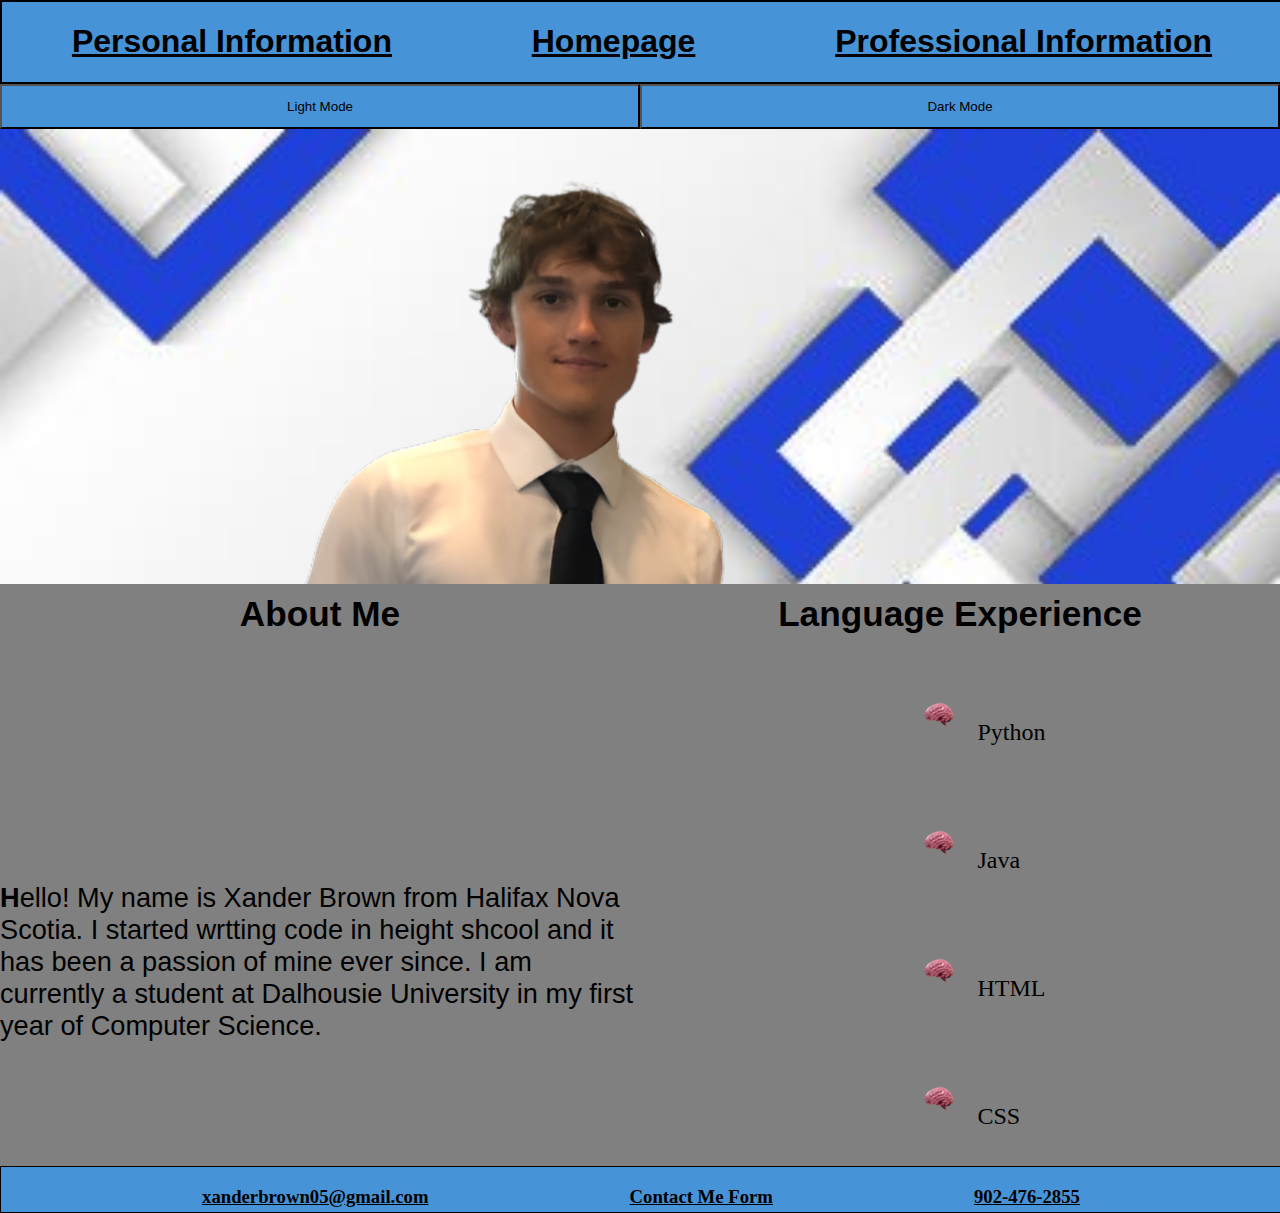
==== index.html @ 6fc48bb4 "Initial commit" ====
<!DOCTYPE html>
<html lang="en">
<head>
    <meta charset="UTF-8">
    <title>Xander's Website</title>
    <link rel="stylesheet" href="style.css">
    <meta name="viewport" content="width=device-width, initial-scale=1.0">
</head>
<body onload="checkLightMode()">
    <div id="navbar">
        <h1 aria-label="link to personal Information page" class="link"><a href="personal.html">Personal Information</a></h1>
        <h1 aria-label="link to homepage Information page"class="link"><a href="index.html">Homepage</a></h1>
        <h1 aria-label="link to professional Information page"class="link"><a href="profession.html">Professional Information</a></h1>
    </div>
    <div id="colorButtons">
        <button id="light">Light Mode</button>
        <button id="dark">Dark Mode</button>
    </div>
    <header>
        <!--Brown, X.T.-->
        <img id="picture1" src="images/Me-removebg-preview(1).png" alt="A picture of a teen on raocks by the ocean" width="100%">
    </header>
    <div id="flexbox2">
    <div id = "about">
    <h2 class="subtitle">About Me</h2>
   <p id="discription">Hello! My name is Xander Brown from Halifax Nova Scotia. I started wrtting code in height shcool and it has
    been a passion of mine ever since. I am currently a student at Dalhousie University in my first year of Computer Science.</p>
    </div>
    <div id = about>
    <div id="lang">
    <h1 class="subtitle">Language Experience</h1>
    <ul id="list">
        <li class="item">
            Python
        </li>
        <li class="item">
            Java
        </li>
        <li class="item">
            HTML
        </li>
        <li class="item">
            CSS
        </li>
    </ul>
    </div>
    </div>
    </div>
</body>
<footer id="footerbox">
    <h3 class="footeritem">
       <a href="mailto:xanderbrown05@gmail.com"> xanderbrown05@gmail.com</a>
    </h3>
    <h3 class="footeritem">
        <a href="ContactForm.html"> Contact Me Form</a>
     </h3>
    <h3 class="footeritem">
        <a href="tel:902-476-2855">902-476-2855</a>
    </h3>
</footer>
<script src="script.js"></script>
</html>
---- style.css ----
:root{
    --backgroundColor: #4793d7;
    --bodyColor: gray;
    --textColor: black;
    --errorColor: darkred;
}

*{
    background-repeat: no-repeat;
    color: var(--textColor);
}
p::first-letter{
    font-weight: bold;
}
a:hover{
    color: lightgreen;
}
#picture1{
    display:flex;
    width: 100%;
    height: 100%;
    position: relative;
}
header{
    display: flex;
    justify-content: center;
    align-items: center;
    /*https://www.vecteezy.com/free-vector/clean-background */
    background-image: url(images/cleanBack2.jpg);
    margin:0;
    background-size: cover;
}
body{
    display: flex;
    flex-direction:column;
    margin:0;
    padding:0;
    background-color: var(--bodyColor);
    min-height: 100vh;
     /*Brown, X.T.*/
    background-image: url(images/Me);
}
.subtitle{
    display:block;
    text-align: center;
    font-size: 3vw;
    font-family: 'Trebuchet MS', 'Lucida Sans Unicode', 'Lucida Grande', 'Lucida Sans', Arial, sans-serif;
}

#navbar{
    display: flex;
    direction: row;
    width:100%;
    justify-content: space-around;
    border-color: var(--textColor);
    border-width: 2px;
    border-style: solid;
    background-color: var(--backgroundColor);
    font-family: 'Segoe UI', Tahoma, Geneva, Verdana, sans-serif;
}
.link{
    display:flex;
}
#light{
    height: 5vh;
    background-color: var(--backgroundColor);
    width: 50vw;
}
#dark{
    height:5vh;
    width: 50vw;
    background-color: var(--backgroundColor);
}
#colorButtons{
    display: flex;
    flex-direction: row;
}
#flexbox2{
    display: flex;
    flex-direction: row;
    width:100%;
    justify-content: center;
}
#footerbox{
    display: flex;
    flex-direction: row;
    justify-content: space-evenly;
    width: 100%;
    height: 5vh;
    background-color: var(--backgroundColor);
    border-width: 1px;
    border-style: solid;
    margin-top: auto;
}
.footeritem{
    display: flex;
}
a, p{
    color: var(--textColor);
}
#about{
    display:flex;
    flex-direction: column;
    width:50vw;
}
#discription{
    text-align: center;
    font-family: 'Trebuchet MS', 'Lucida Sans Unicode', 'Lucida Grande', 'Lucida Sans', Arial, sans-serif;
}
.subtitle{
    display: flex;
    margin:auto;
    font-size: 2.2em;
    margin-top: 10px;
}
#list{
    display: flex;
    flex-direction: column;
    width:fit-content;
    list-style: inside;
    margin:auto;
    padding-top: 20px;
}
#lang{
    display:flex;
    flex-direction: column;
    width: 50vw;
}
p{
    font-size: 1.2em;
}
.item{
    font-size: 1.5em;
    list-style-image: url(images/brain-removebg-preview\ \(1\).png) ; /*Sanders, L. */
}
/* homepage mobile*/
@media only screen and (max-width:600px) { 
    #navbar{
        flex-direction: column;
        align-items: center;
    }
    #flexbox2{
        flex-direction: column;
        align-items:center;
        margin-bottom: 2vh;
    }
    #footerbox{
        display: flex;
        flex-direction: column;
        align-items: center;
        width: 100%;
        height: auto;
        background-color: var(--backgroundColor);
        border-width: 1px;
        border-style: solid;
        margin-top: auto;
    }
    #colorButtons{
        display: flex;
        flex-direction: column;
    }
    #light{
        width:100vw;
    }
    #dark{
        width: 100vw;
    }
}
/* tablet design */
@media only screen and (max-width:900px) and (min-width: 600px) {
    #navbar{
        font-size: 0.7em;
    }
}
/* Professional grid layout */
#projectVideo{
    width:100%;
    height:60vh;
}
main{
    display: grid;
    width: 100%;
    height:80vh;
    grid-template-columns: 1fr 1fr;
    grid-template-rows: 2fr auto 2fr 8fr 2fr;
    grid-template-areas: 
    "jam jampic"
    "video video"
    "table table"
    "image description"
    "footerin footerin";
    row-gap: 25px;
}
#gridfooter{
    grid-area: footerin;
}
#projectVideo{
    grid-area: video;
    width:100%;
    height: 100vh;
}
table{
    grid-area: table;
    
}
 table td{
    border: 1px solid;
}
#pictureOfXander{
    grid-area: image;
    width:40vw;
    height:auto;
    padding-left: 10px;
}
#discription{
    grid-area: description;
    display: inline-block;
    list-style:inside;
    margin: auto;
    text-align: left;
    font-size: 1.7em;
    list-style-type: circle ;
}
li{
padding: 4vh;
}
.gamejam{
    grid-area: jam;
    text-align:center;
    font-family: sans-serif;
    margin: auto;
}
.jampic{
    grid-area: jampic;
    margin: auto;
    width:15vw;
    height: auto;
    border-radius: 50%;
}
/* Personal Layout */
#personal{
    display: grid;
    grid-template-columns: 1fr 1fr 1fr ;
    grid-template-rows: 1.2fr 0.5fr ;
}

img[src="images/Baseball.jpg"]{
    grid-row-start: 1;
    grid-row-end: 2;
    grid-column-start: 1;
    grid-column-end: 2;
    width:32vw;
    height: auto;
    border-width: 2px;
    border-style: solid;
    margin-right: auto;
    padding-top: 2px;
}
 p ~ #baseball {
    grid-row-start: 2;
    grid-row-end: 3;
    grid-column-start: 1;
    grid-column-end: 2;
    height:auto;
    
}
#tabletennis{
    grid-row-start: 1;
    grid-row-end: 2;
    grid-column-start: 2;
    grid-column-end: 3;
    width:32vw;
    height: auto;
    border-width: 2px;
    border-style: solid;
    padding-top: 2px;

}
#tabletennis p{
    grid-row-start: 2;
    grid-row-end: 3;
    grid-column-start: 2;
    grid-column-end: 3;
    height:auto;
}
#rugby{
    grid-row-start: 1;
    grid-row-end: 2;
    grid-column-start: 3;
    grid-column-end: 4;
    width:32vw;
    height: auto;
    border-width: 2px;
    border-style: solid;
    margin-left: auto;
    padding-top: 2px;
}
p+img{
    grid-row-start: 2;
    grid-row-end: 3;
    grid-column-start: 3;
    grid-column-end: 4;
    height:auto;
}
/* Personal mobile development */
@media only screen and (max-width: 600px) {
    #personal{
        display: grid;
        grid-template-columns: 1fr;
        grid-template-rows: 1fr;
        grid-template-columns: auto ;
        grid-template-rows: auto ;
        justify-content: center;
        img[src="images/Baseball.jpg"]{
            grid-row-start: 1;
            grid-row-end: 2;
            grid-column-start: 1;
            grid-column-end: 2;
        }
         p ~ #baseball {
            grid-row-start: 2;
            grid-row-end: 3;
            grid-column-start: 1;
            grid-column-end: 2;
            
        }
        #tabletennis{
            grid-row-start: 3;
            grid-row-end: 4;
            grid-column-start: 1;
            grid-column-end: 2;
        }
        #tabletennis p{
            grid-row-start: 4;
            grid-row-end: 5;
            grid-column-start: 1;
            grid-column-end: 2;
        }
        #rugby{
            grid-row-start: 5;
            grid-row-end: 6;
            grid-column-start: 1;
            grid-column-end: 2;
        }
        p+img{
            grid-row-start: 7;
            grid-row-end: 8;
            grid-column-start: 1;
            grid-column-end: 2;
        }
    }
    /* personal tablet*/
    @media only screen and (max-width: 600px) and (min-width:900px) {
        #personal{
            grid-template-columns: 1fr 1fr 1fr ;
            grid-template-rows: 1.2fr 1fr ;
        }
    }
    img[src="images/Baseball.jpg"]{
        margin:auto;
    }
    #tabletennis{
        margin:auto;
    }
    #rugby{
        margin:auto;
    }
}
/* mobile professional development */
@media only screen and (max-width: 600px){
main{
    display: grid;
    width: 100%;
    height:80vh;
    grid-template-columns: 1fr;
    grid-template-rows: 2fr auto 2fr 8fr 2fr 2fr 2fr;
    grid-template-areas: 
    "jam"
     "jampic"
    "video"
    "table"
    "image" 
    "description"
    "footerin";
    row-gap: 25px;
}
#pictureOfXander{
    margin:auto;
}
}
/* this is the form styling*/
#formTitle{
    font-family: sans-serif;
     margin-right: auto;
     margin-left: auto;
     color: var(--backgroundColor);
     -webkit-text-stroke: 0.03em var(--textColor);
     font-size: 70px; /*change later to be responsive*/
}
form{
    display: flex;
    flex-direction: column;
    align-items: center;
    margin-left: auto;
    margin-right: auto;
    margin-bottom: 40px;
    width: 80%;
    height: 80%;
    background-color: var(--backgroundColor);
    font-family: sans-serif;
    font-size: 20px;
}
.formElement{
    display: flex;
    padding-top: 20px;
    margin-bottom: 10px;
}
#name{
    width: 30vw;
    height: 5vh;
    border-color: grey;
    font-size: 24px;
}
#email{
    padding-top: 20px;
    width: 30vw;
    height: 5vh;
    font-size: 24px;
}
#number{
    padding-top: 20px;
    width: 30vw;
    height: 5vh;
    font-size: 24px;
}
#personalReason{
    display:flex;
}
.radio{
    display: flex;
}

.radioButton{
    padding-top: 30px;
    display: flex;
    flex-direction: row;
    border-width: 0px;
}
#nature{
    margin-top: 10px;
    border-color: gray;
    width: 30vw;
}
#request{
    text-align: center;
}
#urgent{
    font-family: sans-serif;
    padding-top: 20px;
    padding-bottom: 5px;
}
/* javascript calls*/
.lightModeBody{
    background-color:#DCC7AA;
}
.lightModeHead{
    background-color: #F7882F;
}
#submite{
    border-radius: 50%;
    background-color: grey;
    border-color: grey;
    margin-bottom: 20px;
    margin-top: 20px;
    width: 10vw;
    height: 5vw;
}
form p{
    color: var(--errorColor);
    font-size: 1.3rem;
}
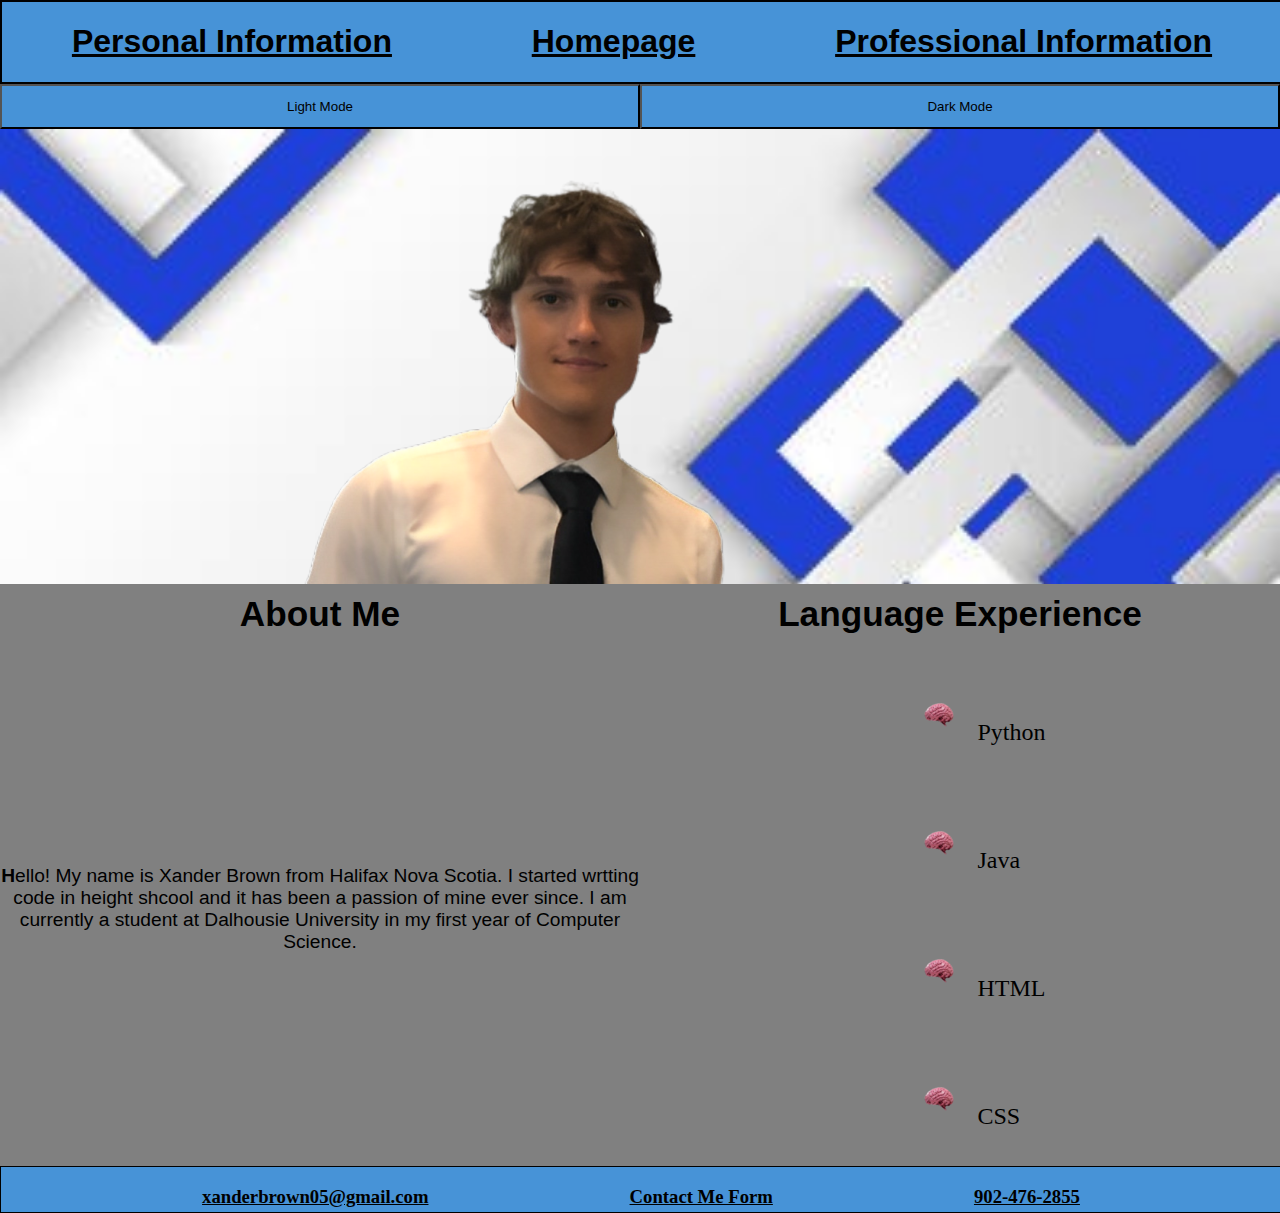
==== commit fa132541: "README file added +typo on alt text fixed" ====
--- a/index.html
+++ b/index.html
@@ -18,7 +18,7 @@
     </div>
     <header>
         <!--Brown, X.T.-->
-        <img id="picture1" src="images/Me-removebg-preview(1).png" alt="A picture of a teen on raocks by the ocean" width="100%">
+        <img id="picture1" src="images/Me-removebg-preview(1).png" alt="A picture of a teen on rocks by the ocean" width="100%">
     </header>
     <div id="flexbox2">
     <div id = "about">
--- a/style.css
+++ b/style.css
@@ -1,3 +1,4 @@
+/* Variables used to control the color shcemes on the web pages when light or dark mode is pressed */
 :root{
     --backgroundColor: #4793d7;
     --bodyColor: gray;
@@ -5,6 +6,7 @@
     --errorColor: darkred;
 }
 
+/* home page  */
 *{
     background-repeat: no-repeat;
     color: var(--textColor);
@@ -47,10 +49,11 @@
     font-family: 'Trebuchet MS', 'Lucida Sans Unicode', 'Lucida Grande', 'Lucida Sans', Arial, sans-serif;
 }
 
+/* Navigation Bar used for all the pages*/
 #navbar{
     display: flex;
     direction: row;
-    width:100%;
+    width:100vw;
     justify-content: space-around;
     border-color: var(--textColor);
     border-width: 2px;
@@ -81,6 +84,8 @@
     width:100%;
     justify-content: center;
 }
+
+/* footer used for all the pages  */
 #footerbox{
     display: flex;
     flex-direction: row;
@@ -105,6 +110,7 @@
 }
 #discription{
     text-align: center;
+    margin-bottom:auto;
     font-family: 'Trebuchet MS', 'Lucida Sans Unicode', 'Lucida Grande', 'Lucida Sans', Arial, sans-serif;
 }
 .subtitle{
@@ -133,11 +139,14 @@
     font-size: 1.5em;
     list-style-image: url(images/brain-removebg-preview\ \(1\).png) ; /*Sanders, L. */
 }
+
+
 /* homepage mobile*/
 @media only screen and (max-width:600px) { 
     #navbar{
         flex-direction: column;
         align-items: center;
+        font-size:0.5em;
     }
     #flexbox2{
         flex-direction: column;
@@ -166,16 +175,20 @@
         width: 100vw;
     }
 }
-/* tablet design */
+
+
+/* tablet design for navbar */
 @media only screen and (max-width:900px) and (min-width: 600px) {
     #navbar{
         font-size: 0.7em;
     }
 }
+
+
 /* Professional grid layout */
 #projectVideo{
-    width:100%;
-    height:60vh;
+    width:100vw;
+    height: auto;
 }
 main{
     display: grid;
@@ -193,14 +206,20 @@
 }
 #gridfooter{
     grid-area: footerin;
-}
+    width:100vw;
+}
+#List{
+    font-size: 1em;
+}
+
 #projectVideo{
     grid-area: video;
-    width:100%;
+    width:100vw;
     height: 100vh;
 }
 table{
     grid-area: table;
+    width:100vw;
     
 }
  table td{
@@ -212,13 +231,13 @@
     height:auto;
     padding-left: 10px;
 }
-#discription{
+#List{
     grid-area: description;
     display: inline-block;
     list-style:inside;
     margin: auto;
     text-align: left;
-    font-size: 1.7em;
+    font-size: 1.2em;
     list-style-type: circle ;
 }
 li{
@@ -237,6 +256,8 @@
     height: auto;
     border-radius: 50%;
 }
+
+
 /* Personal Layout */
 #personal{
     display: grid;
@@ -302,6 +323,8 @@
     grid-column-end: 4;
     height:auto;
 }
+
+
 /* Personal mobile development */
 @media only screen and (max-width: 600px) {
     #personal{
@@ -349,6 +372,8 @@
             grid-column-end: 2;
         }
     }
+
+
     /* personal tablet*/
     @media only screen and (max-width: 600px) and (min-width:900px) {
         #personal{
@@ -366,6 +391,8 @@
         margin:auto;
     }
 }
+
+
 /* mobile professional development */
 @media only screen and (max-width: 600px){
 main{
@@ -387,7 +414,13 @@
 #pictureOfXander{
     margin:auto;
 }
-}
+.gamejam{
+    font-size: 20px;
+    width: 100vw;
+}
+}
+
+
 /* this is the form styling*/
 #formTitle{
     font-family: sans-serif;
@@ -396,6 +429,16 @@
      color: var(--backgroundColor);
      -webkit-text-stroke: 0.03em var(--textColor);
      font-size: 70px; /*change later to be responsive*/
+}
+@media only screen and (max-width:600px){
+    #formTitle{
+        font-size: 30px;
+    }
+}
+@media only screen and (min-width:600px) and (max-width: 900px) {
+    #formTitle{
+        font-size: 45px;
+    }
 }
 form{
     display: flex;
@@ -459,6 +502,8 @@
     padding-top: 20px;
     padding-bottom: 5px;
 }
+
+
 /* javascript calls*/
 .lightModeBody{
     background-color:#DCC7AA;
@@ -472,8 +517,24 @@
     border-color: grey;
     margin-bottom: 20px;
     margin-top: 20px;
-    width: 10vw;
-    height: 5vw;
+    width: 110px;
+    height: 90px;
+}
+
+/* iphone contact form changes*/
+@media only screen and (max-width:600px){
+    #submite{
+        width: 70px;
+        height: 50px;
+    }
+}
+
+/* tablet form changes */
+@media only screen and (min-width:600px) and (max-width: 900px) {
+    #submite{
+        width: 90px;
+        height: 70px;
+    }
 }
 form p{
     color: var(--errorColor);
